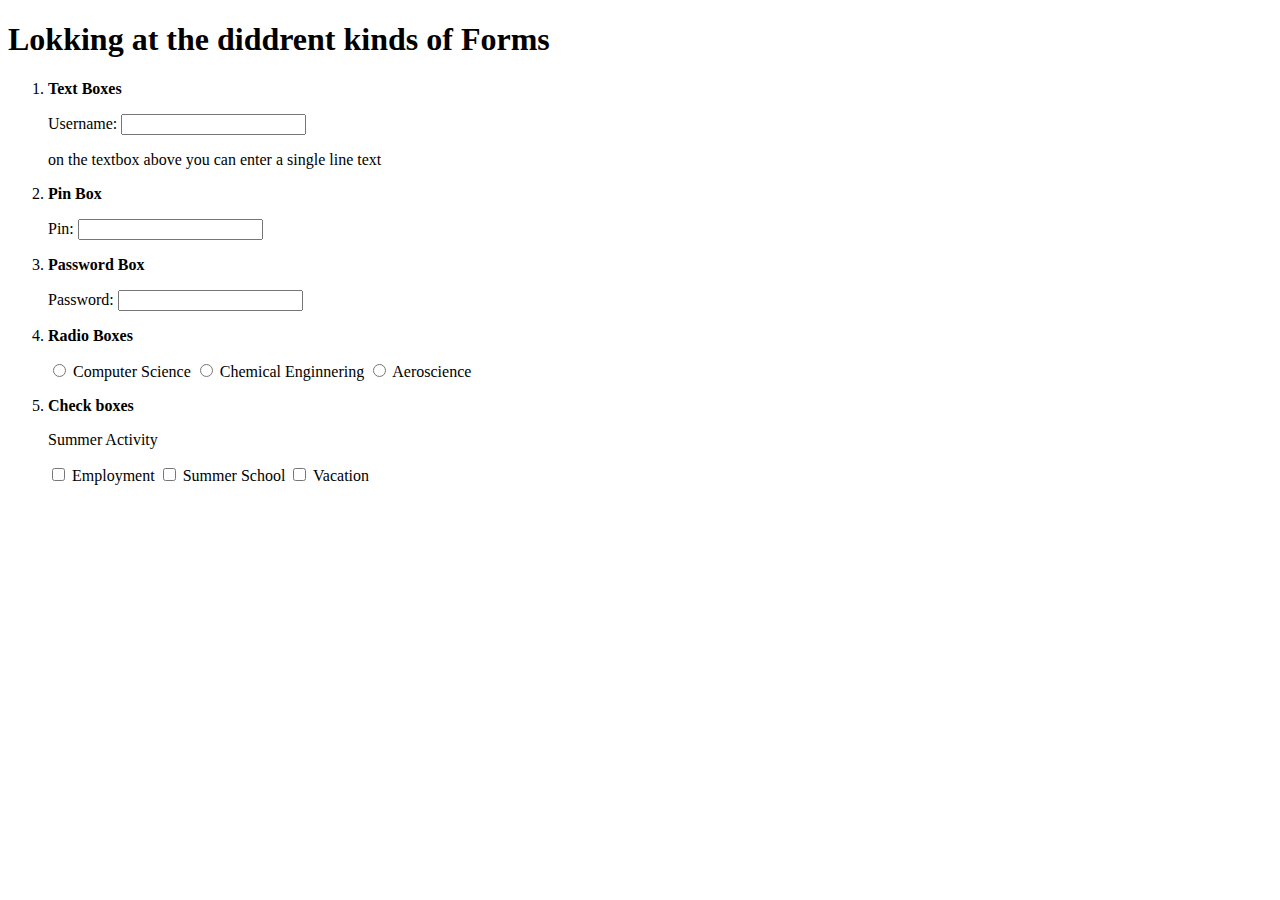
==== home-page/Forums/form.html @ 0d95b2e3 "make a form page with different form controls" ====
<!DOCTYPE html>
<html>
    <head>
        <title>
            How to create Forms
        </title>

        <body>
            <h1>Lokking at the diddrent kinds of Forms</h1>
            <ol>
                <li>
                    <p><b>Text Boxes</b></p>
                    <form action="http://example.com">
                        <p>Username:
                            <input type="text" name="Username">
                        </p>
                        <p>on the textbox above you can enter a single line text</p>
                    </form>
                </li>
                <li>
                    <p><b>Pin Box</b></p>
                    <form action="http://example.com">
                        <p>
                            Pin:
                            <input type="text" name="Pin" maxlength="4">
                        </p>
                    </form>
                </li>
                <li>
                    <b>Password Box</b>
                    <form action="http://example.com"></form>
                    <p>
                        Password:
                        <input type="text" name="Password">
                    </p>
                </li>

                <li>
                    <p><b>Radio Boxes</b></p>
                    <form action="http://example.com">
                        <p>
                            <input type="radio" name="Major"> Computer Science
                            <input type="radio" name="Major"> Chemical Enginnering
                            <input type="radio" name="Major"> Aeroscience
                        </p>
                    </form>
                </li>

                <li>
                    <p><b>Check boxes</b></p>
                    <p>Summer Activity</p>
                    <form action="http://example.com"></form>
                    <p> 
                        <input type="checkbox" name="activity"> Employment
                        <input type="checkbox" name="activity"> Summer School
                        <input type="checkbox" name="activity"> Vacation
                    </p>
                </li>
            </ol>
            
             
        </body>
    </head>
</html>
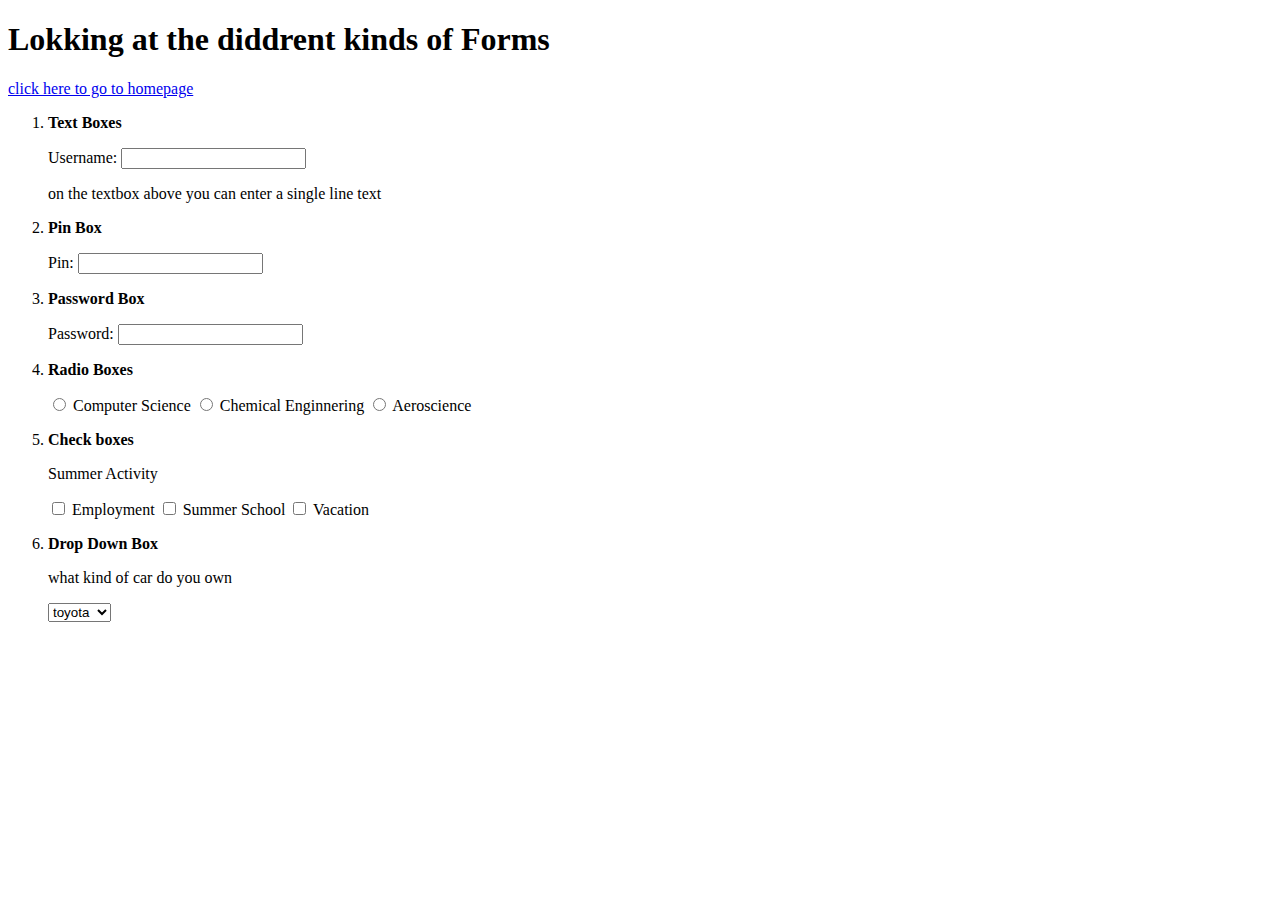
==== commit 5cf2d7d0: "make updates to Forms.html, Links.html and Lists.html" ====
--- a/home-page/Forums/form.html
+++ b/home-page/Forums/form.html
@@ -7,6 +7,7 @@
 
         <body>
             <h1>Lokking at the diddrent kinds of Forms</h1>
+            <a href="../index.html"> click here to go to homepage</a>
             <ol>
                 <li>
                     <p><b>Text Boxes</b></p>
@@ -22,7 +23,7 @@
                     <form action="http://example.com">
                         <p>
                             Pin:
-                            <input type="text" name="Pin" maxlength="4">
+                            <input type="password" name="password" maxlength="4">
                         </p>
                     </form>
                 </li>
@@ -56,6 +57,18 @@
                         <input type="checkbox" name="activity"> Vacation
                     </p>
                 </li>
+
+                <li>
+                    <p><b>Drop Down Box</b></p>
+                    <form action="http://example.com">
+                        <p>what kind of car do you own</p>
+                        <select name="cars" >
+                            <option value="toyota" >toyota</option>
+                            <option value="porche">porche</option>
+                            <option value="tesla">tesla</option>
+                        </select>
+                    </form>
+                </li>
             </ol>
             
              
